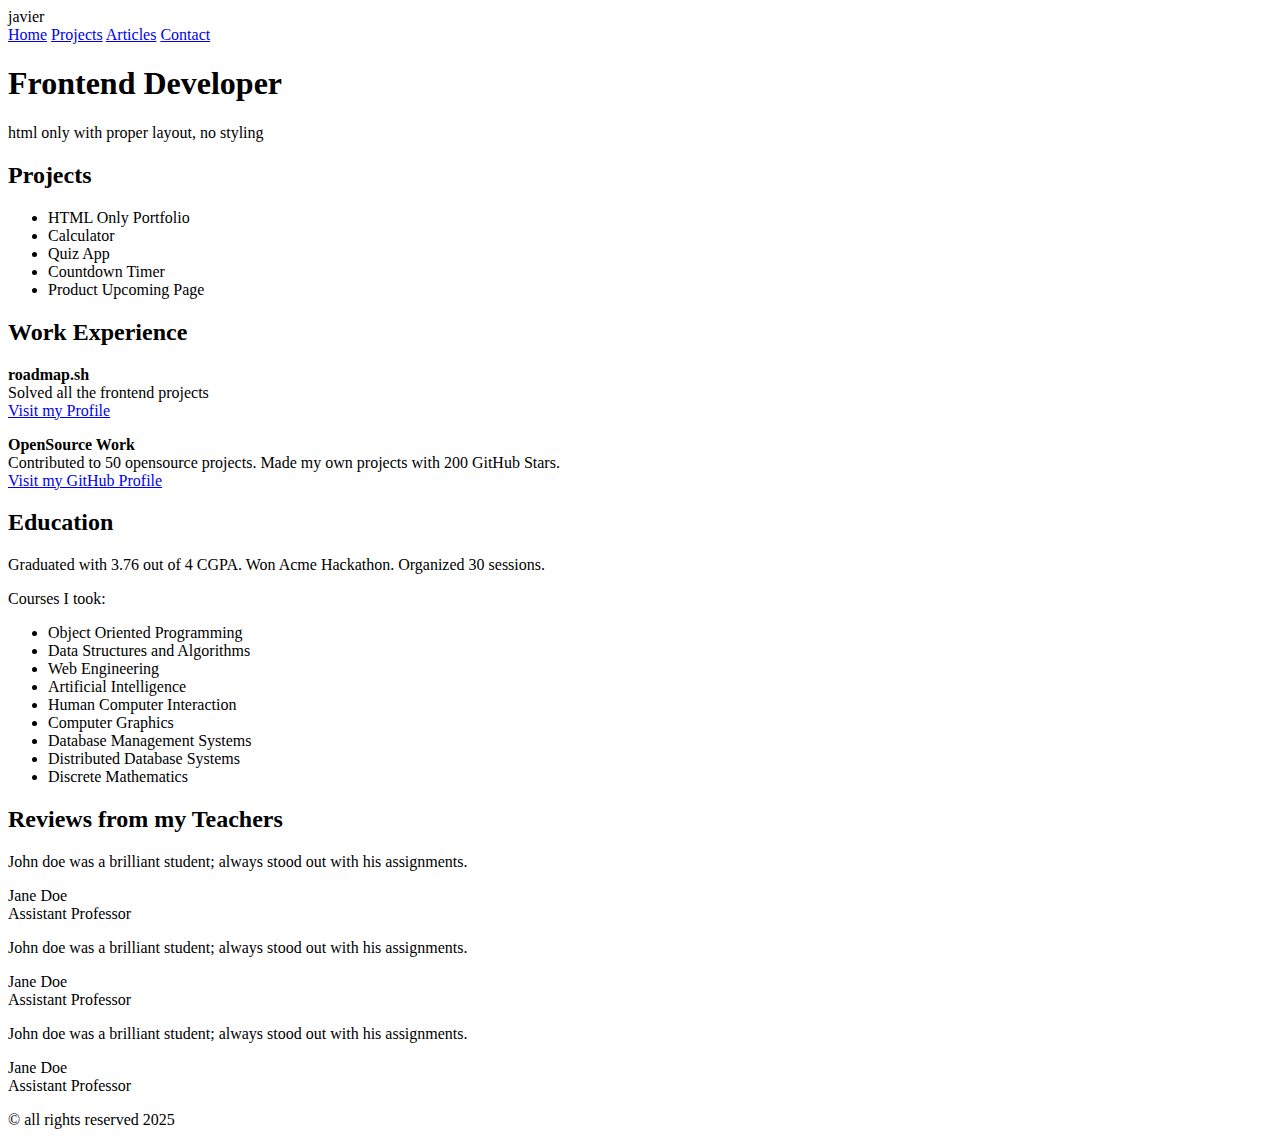
==== Basic.html @ 743a9551 "github" ====
<!DOCTYPE html>
<html lang="en">
<head>
  <meta charset="UTF-8">
  <meta name="viewport" content="width=device-width, initial-scale=1.0">
  <title>Frontend Developer Portfolio</title>
</head>
<body>

  <!-- Header Section -->
  <header>
    <div>javier</div>
    <nav>
      <a href="/index.html">Home</a>
      <a href="/horari.html">Projects</a>
      <a href="/Basic.html">Articles</a>
      <a href="/cv.html">Contact</a>
    </nav>
  </header>

  <!-- Intro Section -->
  <section >
    <h1>Frontend Developer</h1>
    <p>html only with proper layout, no styling</p>
  </section>

  <!-- Main Section -->
  <main>
    <!-- Projects Section -->
    <section>
      <h2>Projects</h2>
      <ul>
        <li>HTML Only Portfolio</li>
        <li>Calculator</li>
        <li>Quiz App</li>
        <li>Countdown Timer</li>
        <li>Product Upcoming Page</li>
      </ul>
    </section>

    <!-- Work Experience Section -->
    <section>
      <h2>Work Experience</h2>
      <p><strong>roadmap.sh</strong><br>Solved all the frontend projects<br><a href="/cv.html">Visit my Profile</a></p>

      <p><strong>OpenSource Work</strong><br>Contributed to 50 opensource projects. Made my own projects with 200 GitHub Stars.<br><a href="https://github.com/Javiermc94/landingpage"">Visit my GitHub Profile</a></p>
    </section>

    <!-- Education Section -->
    <section>
      <h2>Education</h2>
      <p>Graduated with 3.76 out of 4 CGPA. Won Acme Hackathon. Organized 30 sessions.</p>
      <p>Courses I took:</p>
      <ul>
        <li>Object Oriented Programming</li>
        <li>Data Structures and Algorithms</li>
        <li>Web Engineering</li>
        <li>Artificial Intelligence</li>
        <li>Human Computer Interaction</li>
        <li>Computer Graphics</li>
        <li>Database Management Systems</li>
        <li>Distributed Database Systems</li>
        <li>Discrete Mathematics</li>
      </ul>
    </section>
  </main>

  <!-- Reviews Section -->
  <section>
    <h2>Reviews from my Teachers</h2>
    <div>
      <p>John doe was a brilliant student; always stood out with his assignments.</p>
      <span>Jane Doe</span><br>
      <span>Assistant Professor</span>
    </div>
    <div>
      <p>John doe was a brilliant student; always stood out with his assignments.</p>
      <span>Jane Doe</span><br>
      <span>Assistant Professor</span>
    </div>
    <div>
      <p>John doe was a brilliant student; always stood out with his assignments.</p>
      <span>Jane Doe</span><br>
      <span>Assistant Professor</span>
    </div>
  </section>

  <!-- Footer Section -->
  <footer>
    <p>© all rights reserved 2025</p>
  </footer>

</body>
</html>
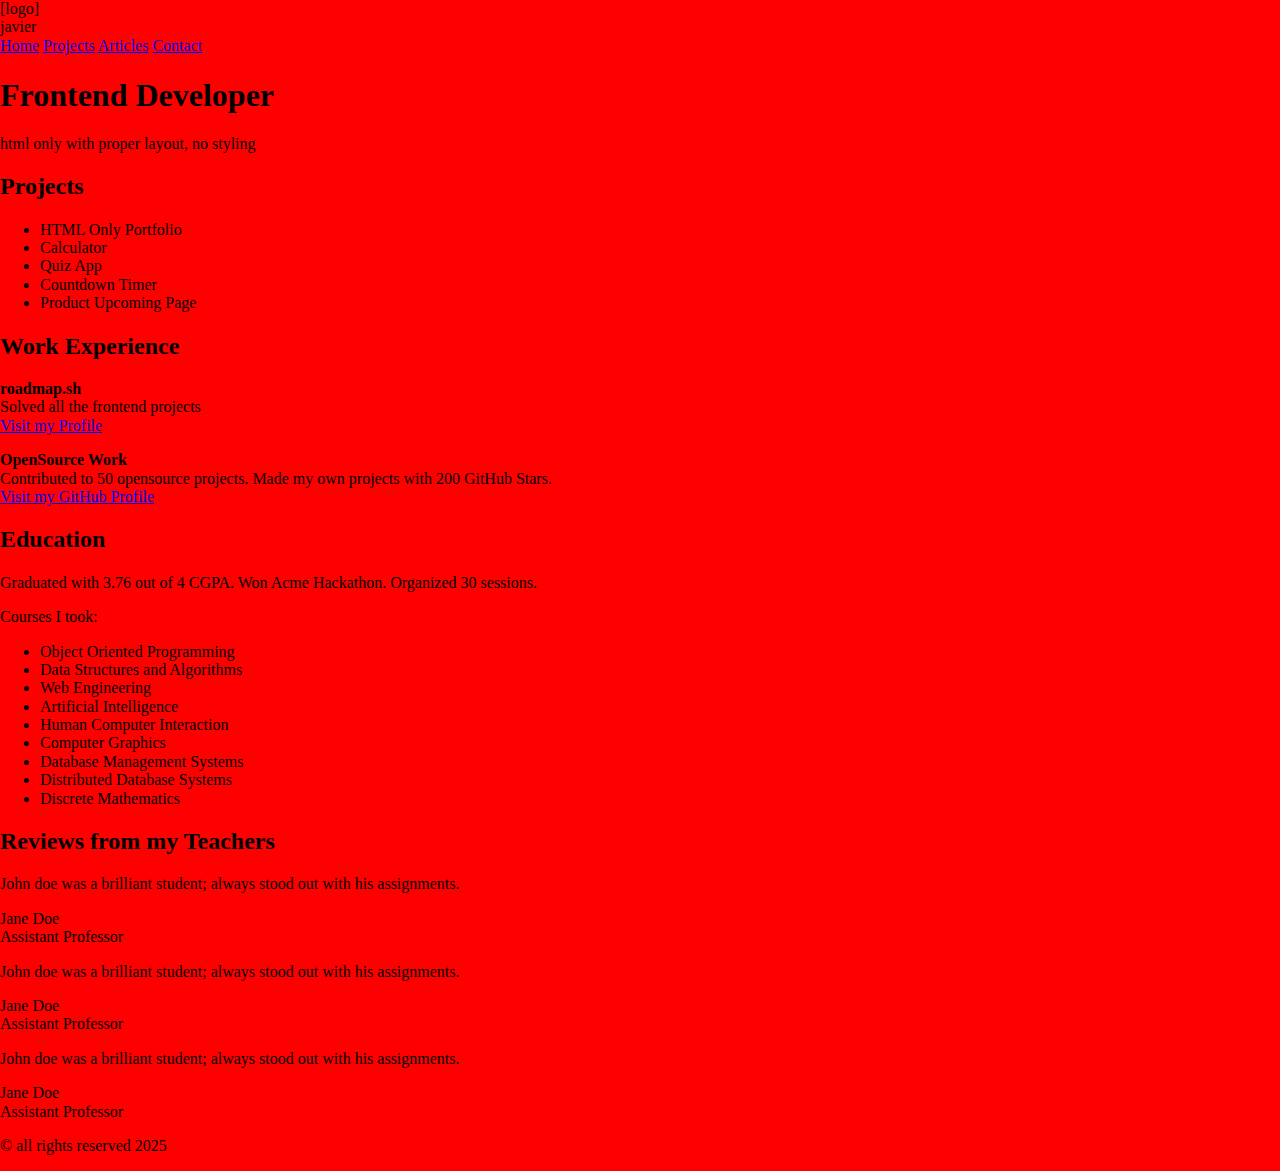
==== commit 343b2b42: "prueba" ====
--- a/Basic.html
+++ b/Basic.html
@@ -3,26 +3,32 @@
 <head>
   <meta charset="UTF-8">
   <meta name="viewport" content="width=device-width, initial-scale=1.0">
+  <link rel="stylesheet" href="css/basic.css">
+  <link rel="stylesheet" href="css/normalize.css">
   <title>Frontend Developer Portfolio</title>
 </head>
 <body>
 
   <!-- Header Section -->
   <header>
-    <div>javier</div>
+    <div class="top">
+      <div>[logo]</div>
+      <div>javier</div>
     <nav>
       <a href="/index.html">Home</a>
       <a href="/horari.html">Projects</a>
       <a href="/Basic.html">Articles</a>
       <a href="/cv.html">Contact</a>
     </nav>
-  </header>
+  </div>
 
-  <!-- Intro Section -->
-  <section >
+  <div class="hero">
     <h1>Frontend Developer</h1>
     <p>html only with proper layout, no styling</p>
-  </section>
+  </div>
+    
+    
+  </header>
 
   <!-- Main Section -->
   <main>
--- a/css/basic.css
+++ b/css/basic.css
@@ -0,0 +1,3 @@
+body {
+    background-color: red;
+}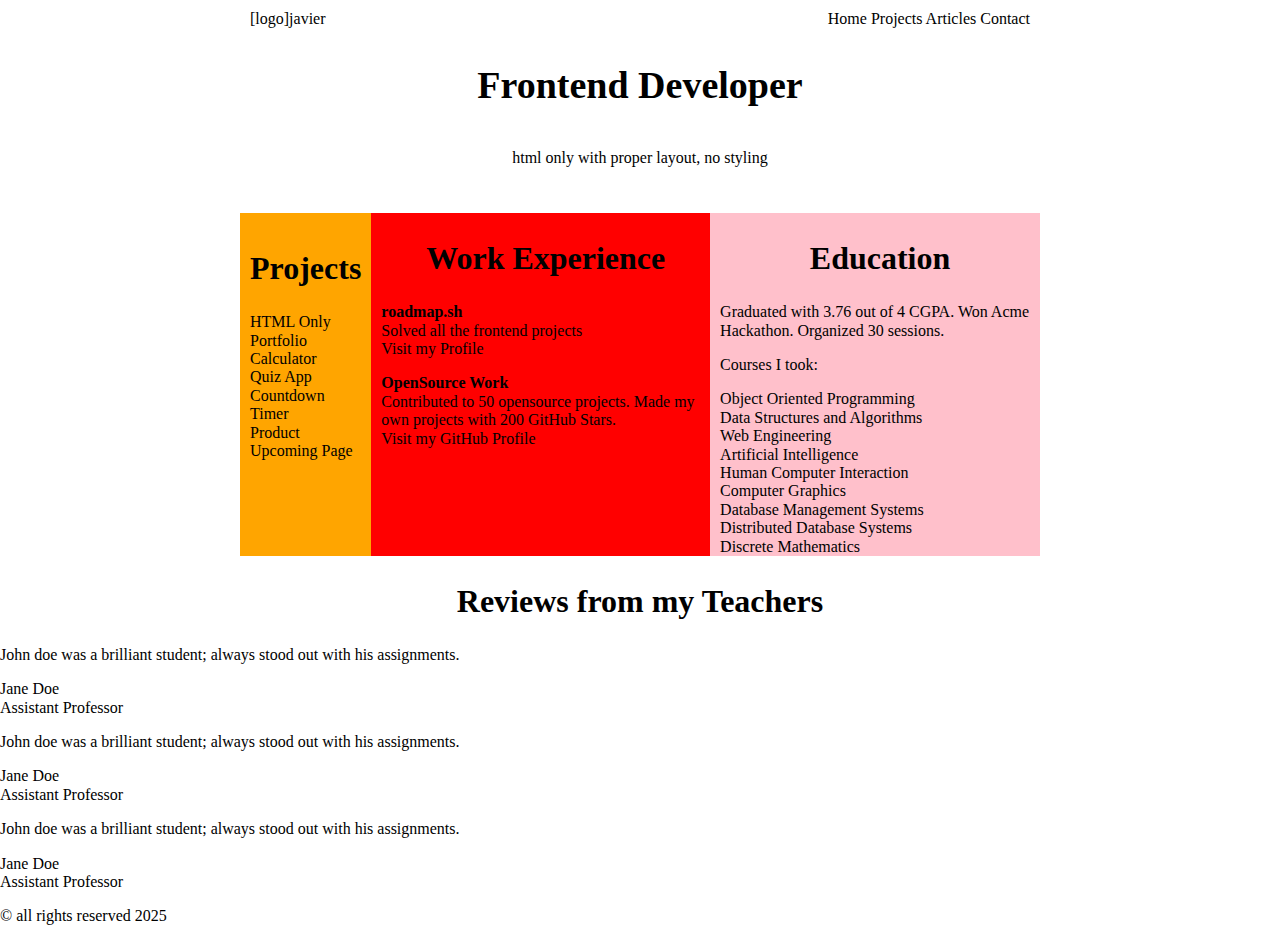
==== commit 0088230c: "maquetacion_parte1" ====
--- a/Basic.html
+++ b/Basic.html
@@ -3,17 +3,19 @@
 <head>
   <meta charset="UTF-8">
   <meta name="viewport" content="width=device-width, initial-scale=1.0">
+  <link rel="stylesheet" href="css/normalize.css">
   <link rel="stylesheet" href="css/basic.css">
-  <link rel="stylesheet" href="css/normalize.css">
   <title>Frontend Developer Portfolio</title>
 </head>
 <body>
 
   <!-- Header Section -->
-  <header>
+  <header class="container">
     <div class="top">
+      <div class="logo">
       <div>[logo]</div>
       <div>javier</div>
+    </div>
     <nav>
       <a href="/index.html">Home</a>
       <a href="/horari.html">Projects</a>
@@ -24,16 +26,16 @@
 
   <div class="hero">
     <h1>Frontend Developer</h1>
-    <p>html only with proper layout, no styling</p>
+    <p class="text-center">html only with proper layout, no styling</p>
   </div>
     
     
   </header>
 
   <!-- Main Section -->
-  <main>
+  <main class="container">
     <!-- Projects Section -->
-    <section>
+    <section class="projects">
       <h2>Projects</h2>
       <ul>
         <li>HTML Only Portfolio</li>
@@ -45,7 +47,7 @@
     </section>
 
     <!-- Work Experience Section -->
-    <section>
+    <section class="work">
       <h2>Work Experience</h2>
       <p><strong>roadmap.sh</strong><br>Solved all the frontend projects<br><a href="/cv.html">Visit my Profile</a></p>
 
@@ -53,7 +55,7 @@
     </section>
 
     <!-- Education Section -->
-    <section>
+    <section class="education">
       <h2>Education</h2>
       <p>Graduated with 3.76 out of 4 CGPA. Won Acme Hackathon. Organized 30 sessions.</p>
       <p>Courses I took:</p>
@@ -72,7 +74,7 @@
   </main>
 
   <!-- Reviews Section -->
-  <section>
+  <section class="reviews">
     <h2>Reviews from my Teachers</h2>
     <div>
       <p>John doe was a brilliant student; always stood out with his assignments.</p>
--- a/css/basic.css
+++ b/css/basic.css
@@ -1,3 +1,108 @@
+html {
+    font-size: 62.5%;
+    box-sizing: border-box;
+}
+
+*,
+*:before,
+*:after {
+    box-sizing: inherit;
+}
+
 body {
+    font-size: 16px;
+    
+}
+
+h1{
+    font-size: 3.8rem;/*1rem son 10px*/
+}
+
+h2{
+    font-size: 3.2rem;
+}
+
+h3{
+    font-size: 2.6rem;
+}
+h1,
+h2,
+h3{
+    text-align: center;
+}
+
+a{
+    color: inherit;
+    text-decoration: none;  
+    transition: color 0.3s ease;
+}
+
+a:hover{
+    color: #007BFF;
+}
+ul{
+    list-style: none;
+    padding-left: 0;
+    margin: 0;
+}
+
+img{
+    width: 100%;
+    object-fit: cover;
+}
+.text-center {
+    text-align: center;
+}
+
+.text-left{
+    text-align: left;
+}
+
+.text-right{
+    text-align: right;
+}
+
+.bg-blue {
+    background-color: blue;
+}
+
+.container{
+    max-width: 800px;
+    margin: 0 auto;
+}
+header .top{
+    display: flex;
+    flex-direction: row;
+    justify-content: space-between;
+    padding: 1rem;
+}
+
+.logo{
+    display: flex;
+}
+.hero{
+    display: flex;
+    flex-direction: column;
+    justify-content: center;
+    padding-bottom: 3rem;
+}
+
+main .projects{
+    background-color: orange;
+    padding: 1rem;
+}
+
+main .work{
     background-color: red;
+    padding-left: 1rem;
+}
+
+main .education{
+    background-color: pink;
+    padding-left: 1rem;
+}
+
+
+main{
+    display: flex;
 }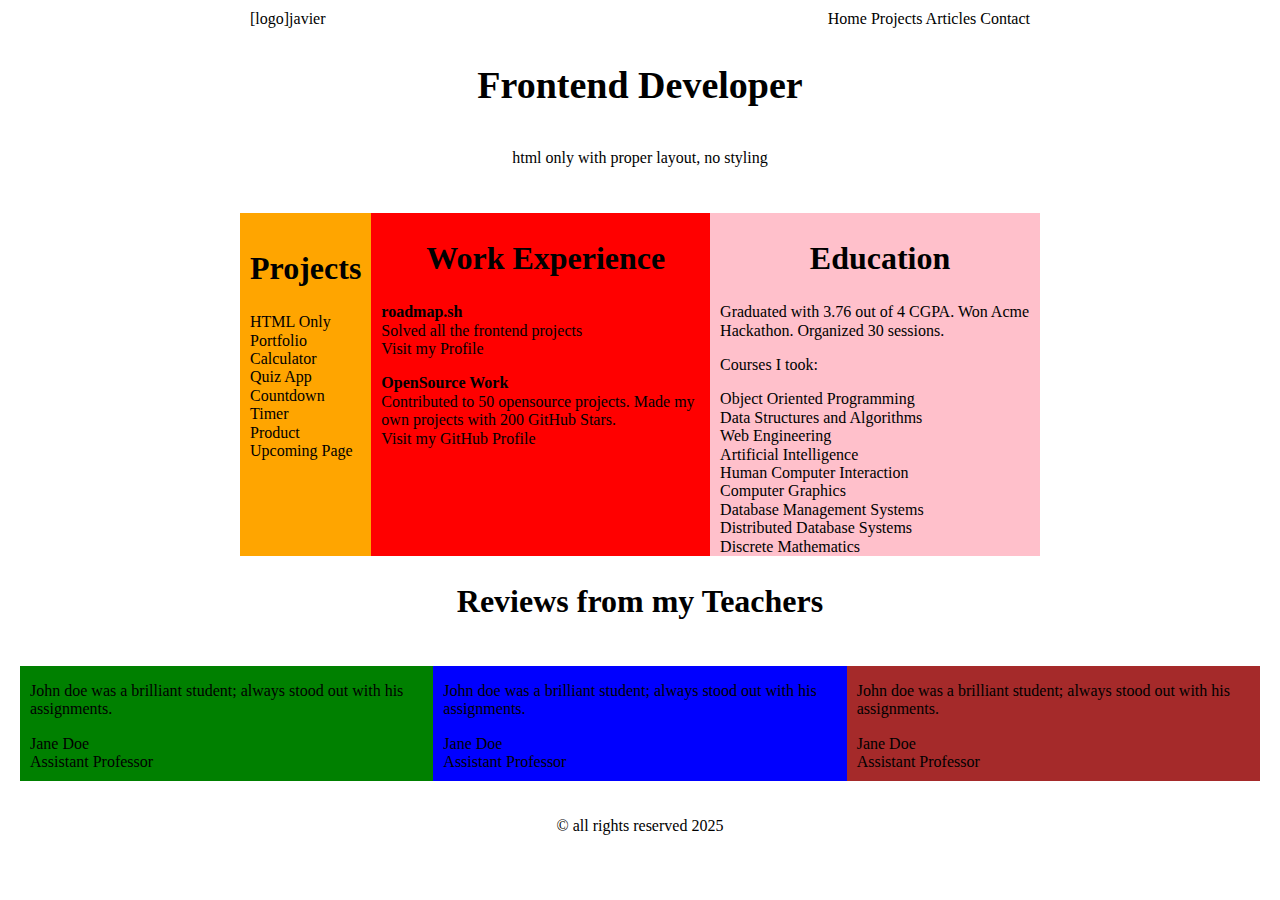
==== commit 745d65e8: "maquetacion_terminada" ====
--- a/Basic.html
+++ b/Basic.html
@@ -74,19 +74,20 @@
   </main>
 
   <!-- Reviews Section -->
+   <h2>Reviews from my Teachers</h2>
   <section class="reviews">
-    <h2>Reviews from my Teachers</h2>
-    <div>
+    
+    <div class="c1">
       <p>John doe was a brilliant student; always stood out with his assignments.</p>
       <span>Jane Doe</span><br>
       <span>Assistant Professor</span>
     </div>
-    <div>
+    <div class="c2">
       <p>John doe was a brilliant student; always stood out with his assignments.</p>
       <span>Jane Doe</span><br>
       <span>Assistant Professor</span>
     </div>
-    <div>
+    <div class="c3">
       <p>John doe was a brilliant student; always stood out with his assignments.</p>
       <span>Jane Doe</span><br>
       <span>Assistant Professor</span>
--- a/css/basic.css
+++ b/css/basic.css
@@ -105,4 +105,38 @@
 
 main{
     display: flex;
+}
+.reviews{
+    display: flex;
+    padding: 2rem;
+    justify-content: space-between;
+}
+
+.c1{
+    background-color: green;
+    padding-left: 1rem;
+    padding-bottom: 1rem;
+    justify-content: center;
+    box-sizing: inherit;
+    padding-right: 1rem;
+}
+.c2{
+    background-color: blue;
+    padding-left: 1rem;
+    padding-bottom: 1rem;
+    justify-content: center;
+    box-sizing: inherit;
+    padding-right: 1rem;
+}
+.c3{
+    background-color: brown;
+    padding-left: 1rem;
+    padding-bottom: 1rem;
+    justify-content: center;
+    box-sizing: inherit;
+    padding-right: 1rem;
+}
+
+footer{
+    text-align: center;
 }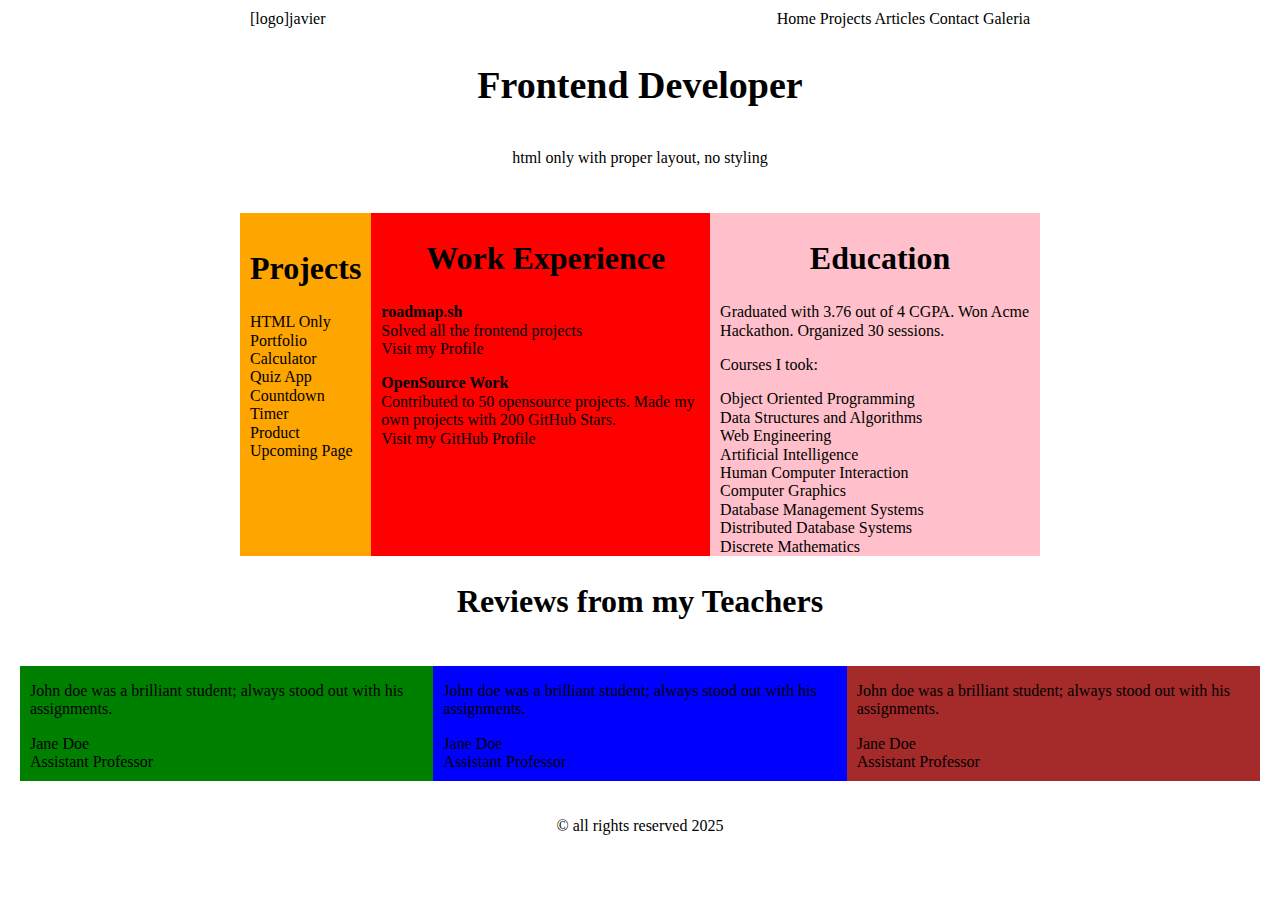
==== commit 7e5d5882: "Galeria" ====
--- a/Basic.html
+++ b/Basic.html
@@ -19,8 +19,9 @@
     <nav>
       <a href="/index.html">Home</a>
       <a href="/horari.html">Projects</a>
-      <a href="/Basic.html">Articles</a>
+      <a href="/basic.html">Articles</a>
       <a href="/cv.html">Contact</a>
+      <a href="/galeria.html">Galeria</a>
     </nav>
   </div>
 
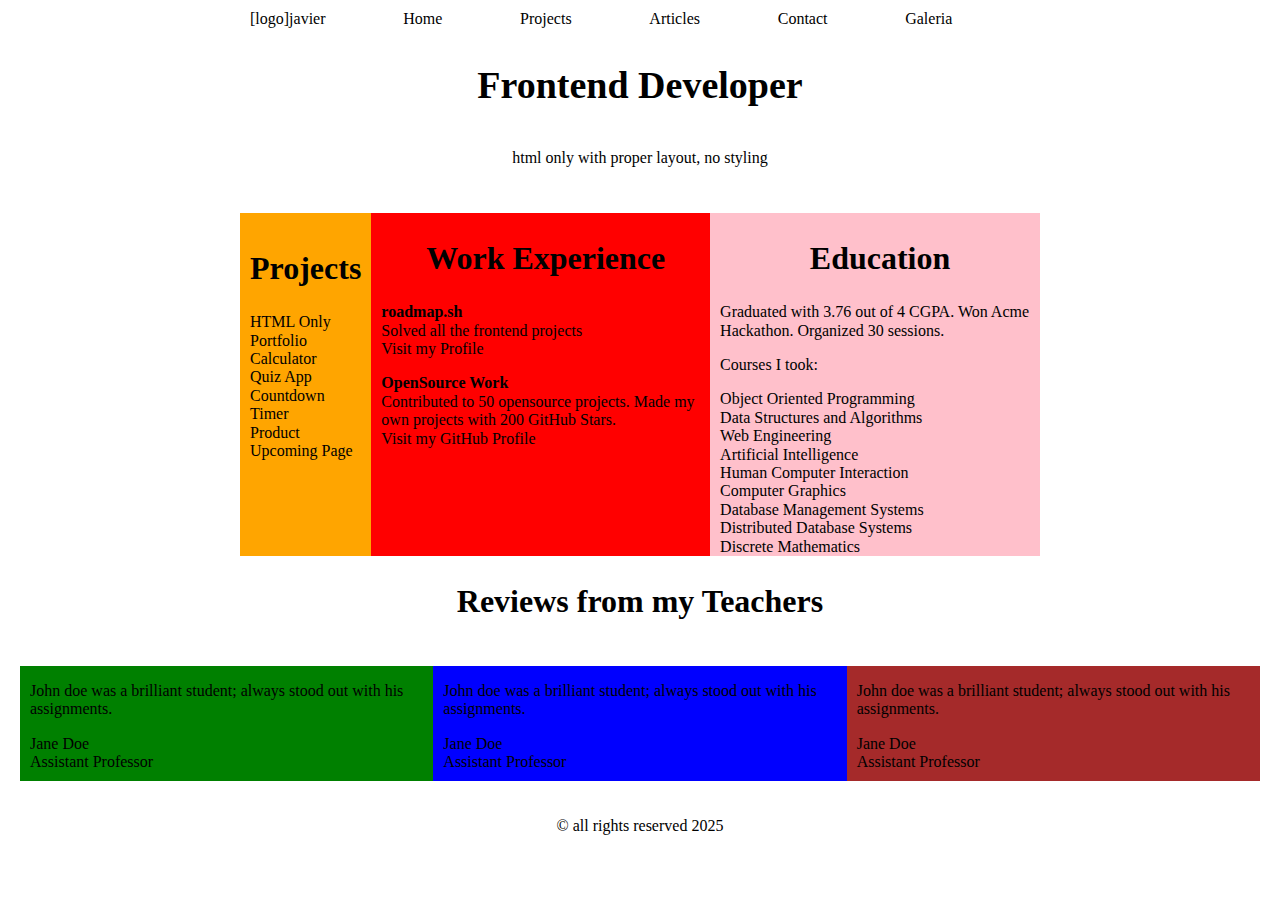
==== commit 88ee358e: "icons" ====
--- a/Basic.html
+++ b/Basic.html
@@ -16,13 +16,13 @@
       <div>[logo]</div>
       <div>javier</div>
     </div>
-    <nav>
-      <a href="/index.html">Home</a>
-      <a href="/horari.html">Projects</a>
-      <a href="/basic.html">Articles</a>
-      <a href="/cv.html">Contact</a>
-      <a href="/galeria.html">Galeria</a>
-    </nav>
+    <a href="/index.html">Home</a>
+            <a href="/horari.html">Projects</a>
+            <a href="/basic.html">Articles</a>
+            <a href="/cv.html">Contact</a>
+            <a href="/galeria.html">Galeria</a>
+            <a href="/presentación.html"></a>
+          </nav>
   </div>
 
   <div class="hero">
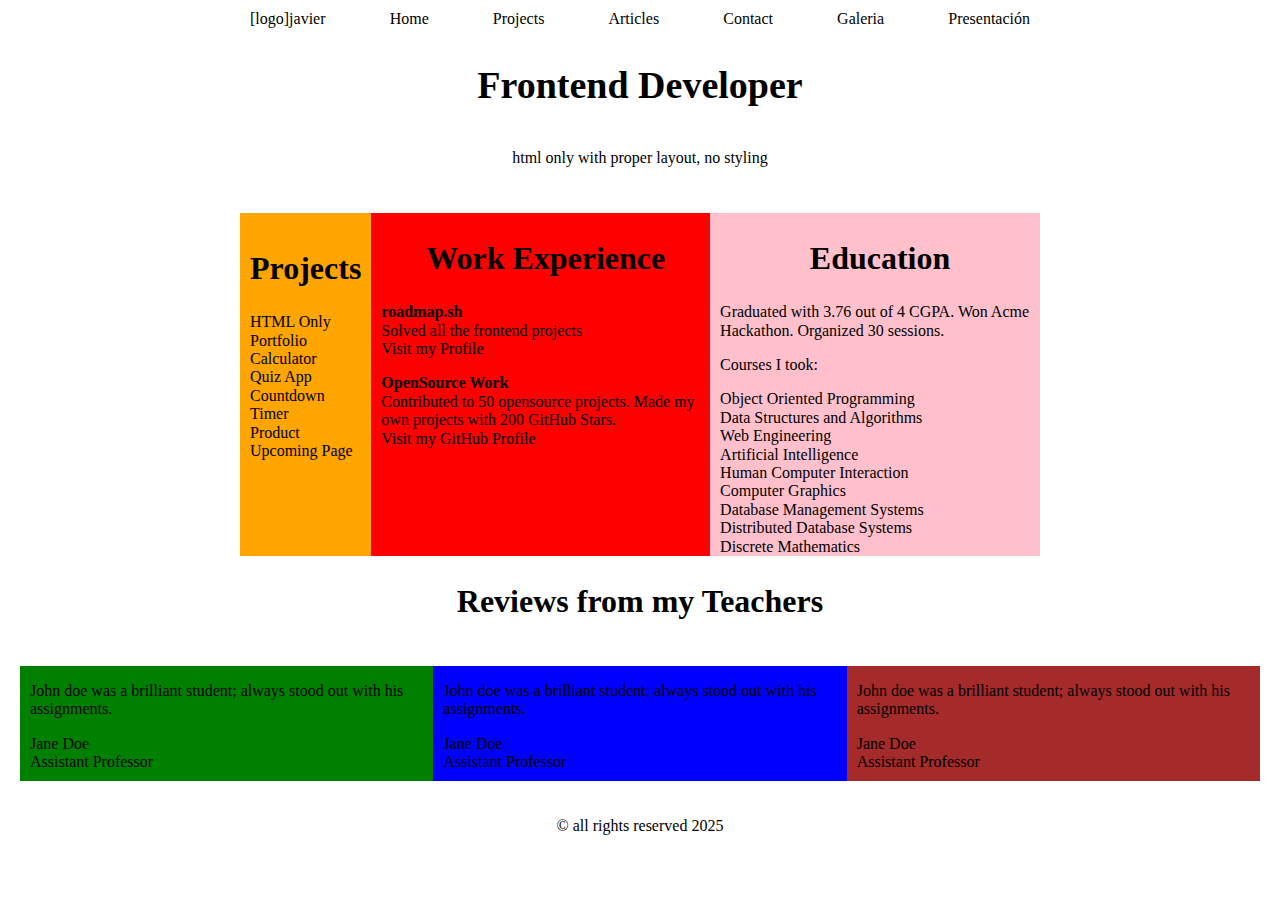
==== commit 80f34a4b: "presentacion" ====
--- a/Basic.html
+++ b/Basic.html
@@ -21,7 +21,7 @@
             <a href="/basic.html">Articles</a>
             <a href="/cv.html">Contact</a>
             <a href="/galeria.html">Galeria</a>
-            <a href="/presentación.html"></a>
+            <a href="/presentación.html">Presentación</a>
           </nav>
   </div>
 
